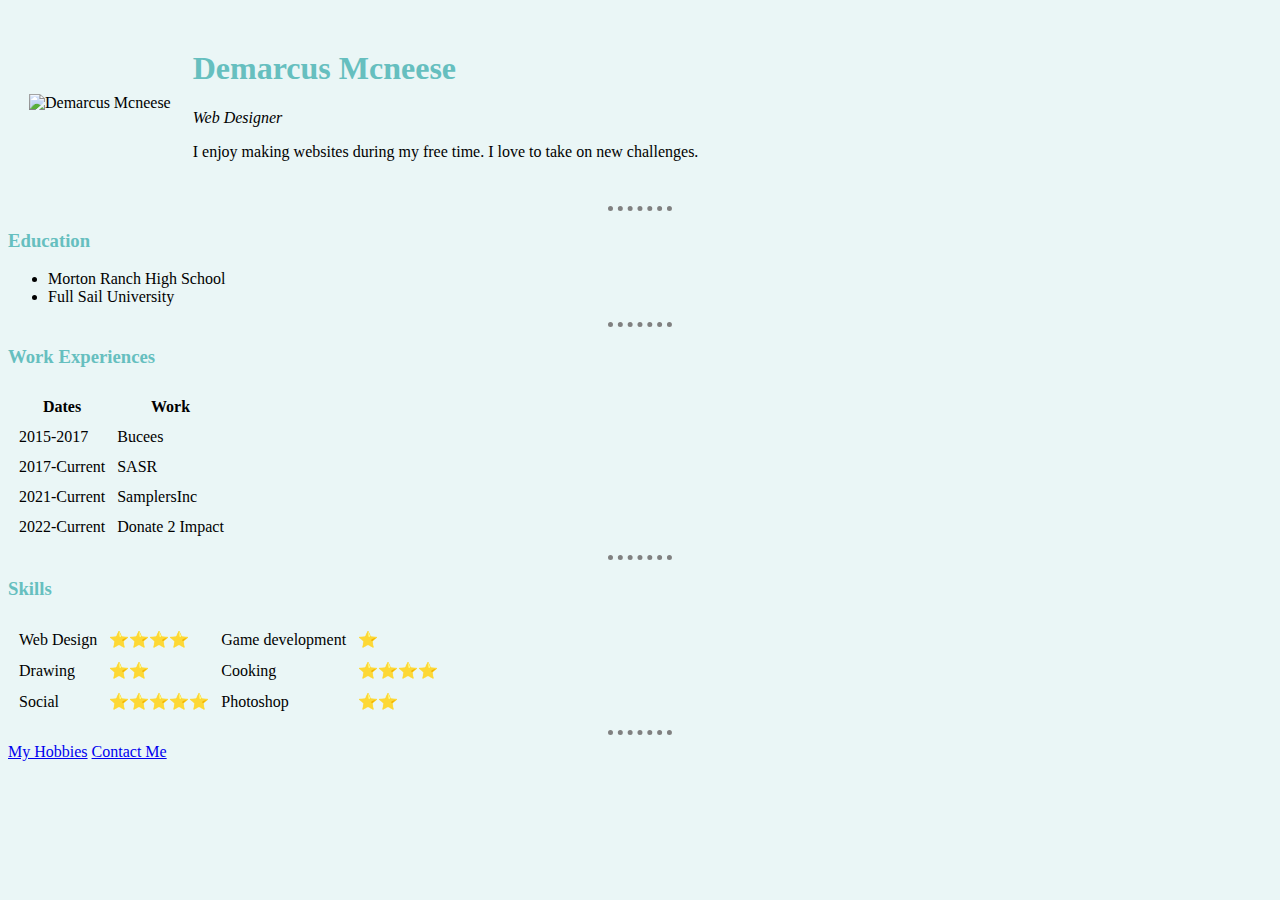
==== index.html @ bf0dc3d9 "Add files via upload" ====
<!DOCTYPE html>

<html lang="en">
    <head>
        <meta charset="UTF-8">
        <meta http-equiv="X-UA-Compatible" content="IE=edge">
        <meta name="viewport" content="width=device-width, initial-scale=1.0">
        <title>Demarcus Personal Site</title>
        <link rel="icon" href="favicon.jpeg">
        <link rel="stylesheet" href="style.css">
        
    </head>
    <body>
        <table cellspacing="20">
            <tr>
                <td><img src="images/me.jpg" alt="Demarcus Mcneese"></td>
                <td><h1>Demarcus Mcneese</h1>
                    <p><em>Web Designer</em></p>
                    <p>I enjoy making websites during my free time. I love to take on new challenges.</p></td>
            </tr>
        </table>
        <hr>
        <h3>Education</h3>
        <ul>
            <li>Morton Ranch High School</li>
            <li>Full Sail University</li>
        </ul>
        <hr>
        <h3>Work Experiences</h3>
        <table cellspacing="10px">
            <thead>
                <tr>
                    <th>Dates</th>
                    <th>Work</th>
                </tr>
            </thead>
            <tbody>
                <tr>
                    <td>2015-2017</td>
                    <td>Bucees</td>
                </tr>
                <tr>
                    <td>2017-Current</td>
                    <td>SASR</td>
                </tr>
                <tr>
                    <td>2021-Current</td>
                    <td>SamplersInc</td>
                </tr>
                <tr>
                    <td>2022-Current</td>
                    <td>Donate 2 Impact</td>
                </tr>
            </tbody>
        </table>
        <hr>
        <h3>Skills</h3>
        <table cellspacing="10px">
            <tr>
                <td>Web Design</td>
                <td>⭐⭐⭐⭐</td>
                <td>Game development</td>
                <td>⭐</td>
            </tr>
            <tr>
                <td>Drawing</td>
                <td>⭐⭐</td>
                <td>Cooking</td>
                <td>⭐⭐⭐⭐</td>
            </tr>
            <tr>
                <td>Social</td>
                <td>⭐⭐⭐⭐⭐</td>
                <td>Photoshop</td>
                <td>⭐⭐</td>
            </tr>
        </table>
        <hr>
        <a href="hobbies.html">My Hobbies</a>
        <a href="contact.html">Contact Me</a>
    </body>
</html>
---- style.css ----
body {
    background-color: #EAF6F6;
}

hr {
    border-style: dotted none none;
    border-color: grey;
    border-width: 5px;
    width: 5%;
}

h1, h3 {
    color:#66BFBF
}
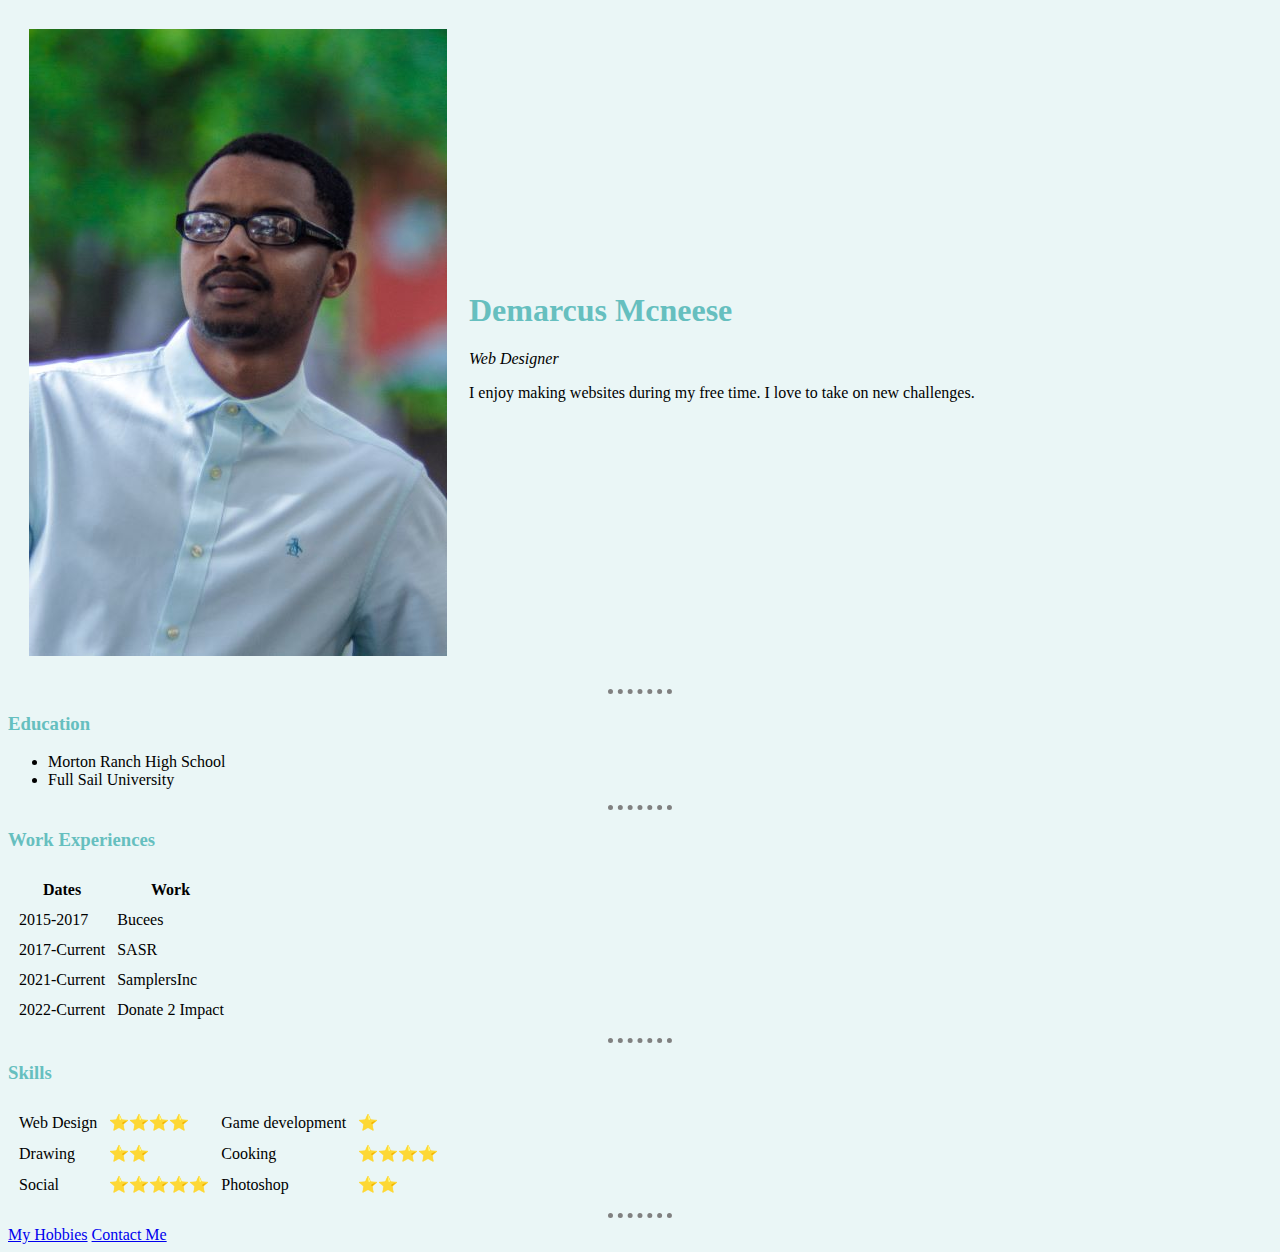
==== commit d060189c: "Update index.html" ====
--- a/index.html
+++ b/index.html
@@ -13,7 +13,7 @@
     <body>
         <table cellspacing="20">
             <tr>
-                <td><img src="images/me.jpg" alt="Demarcus Mcneese"></td>
+                <td><img src="me.jpg" alt="Demarcus Mcneese"></td>
                 <td><h1>Demarcus Mcneese</h1>
                     <p><em>Web Designer</em></p>
                     <p>I enjoy making websites during my free time. I love to take on new challenges.</p></td>
